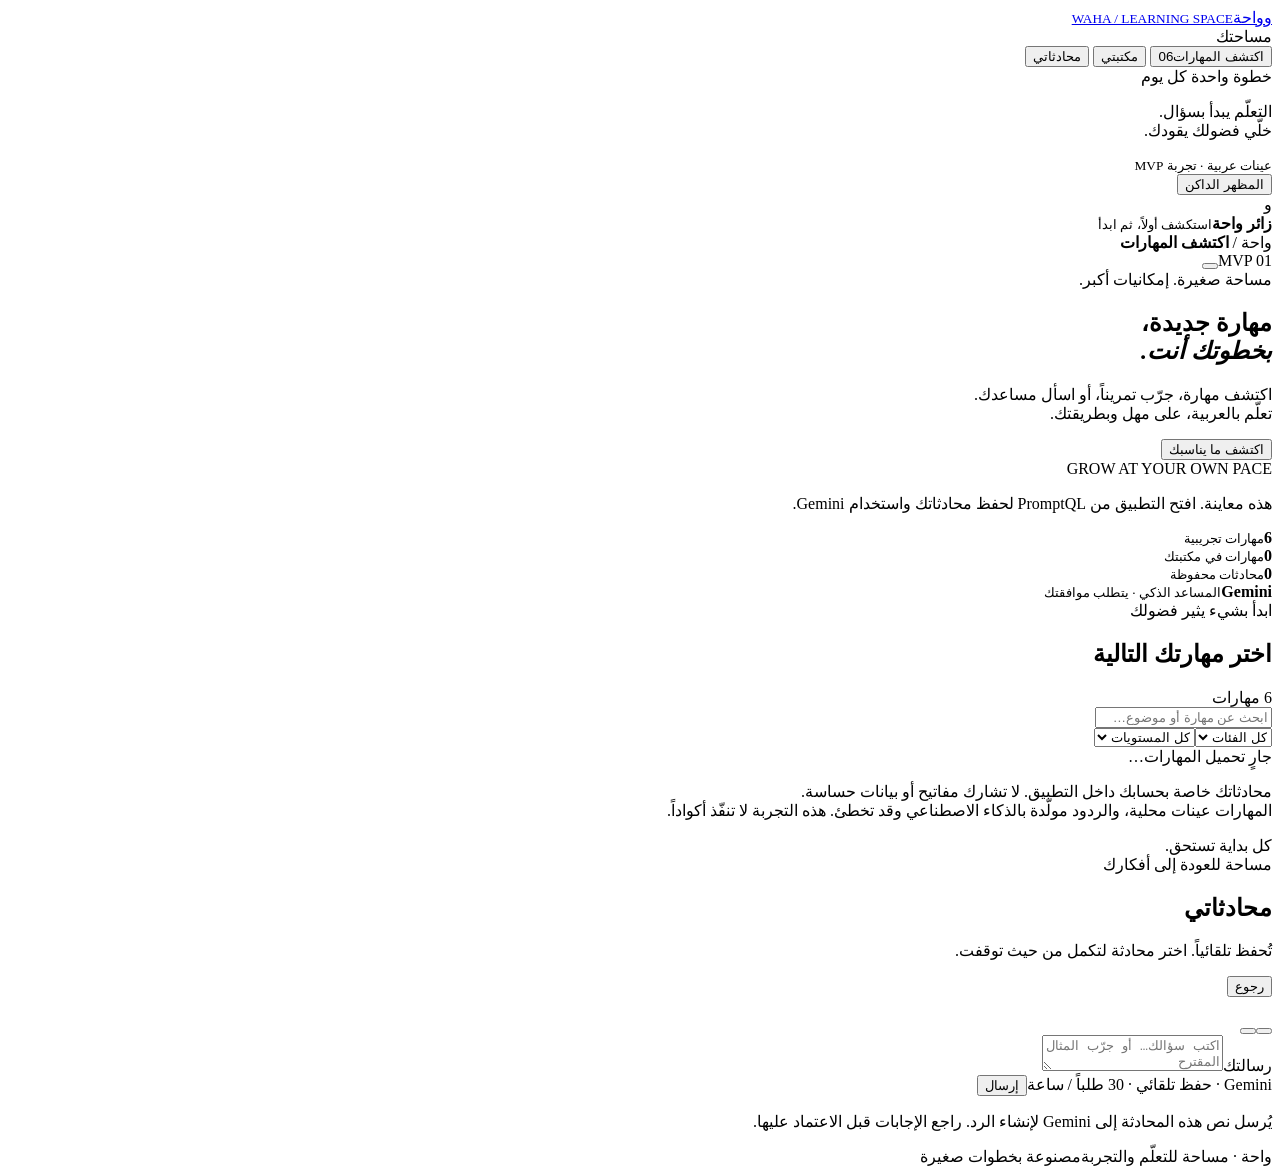
==== backend/static/index.html @ 0555a466 "Add Waha MVP, static skill catalog, tests, and manual Pages workflow" ====
<!doctype html>
<html lang="ar" dir="rtl">
<head>
  <meta charset="utf-8">
  <meta name="viewport" content="width=device-width,initial-scale=1">
  <meta name="color-scheme" content="light dark">
  <title>واحة · مساحة صغيرة للتعلّم</title>
  <link rel="stylesheet" href="/static/styles.css">
  <script src="/static/app.js" defer></script>
</head>
<body>
<div class="app-shell">
  <aside class="sidebar">
    <a class="brand" href="/" aria-label="واحة الرئيسية"><span class="brand-mark" aria-hidden="true">و</span><span>واحة<small>WAHA / LEARNING SPACE</small></span></a>
    <div class="side-label">مساحتك</div>
    <nav aria-label="التنقل الرئيسي">
      <button class="nav-item active" data-view="discover"><span data-icon="compass"></span>اكتشف المهارات<span class="nav-count">06</span></button>
      <button class="nav-item" data-view="library"><span data-icon="book"></span>مكتبتي</button>
      <button class="nav-item" data-view="chats"><span data-icon="message"></span>محادثاتي</button>
    </nav>
    <div class="side-note"><span class="tiny-label">خطوة واحدة كل يوم</span><div class="little-orbit" aria-hidden="true"><span data-icon="spark"></span></div><p>التعلّم يبدأ بسؤال.<br>خلّي فضولك يقودك.</p><span class="small-rule"></span><small>عينات عربية · تجربة MVP</small></div>
    <div class="sidebar-bottom">
      <button id="theme-toggle" class="theme-toggle"><span data-icon="moon"></span><span id="theme-label">المظهر الداكن</span></button>
      <div class="profile"><span class="avatar" id="user-avatar">و</span><div><strong id="user-name">زائر واحة</strong><small id="user-detail">استكشف أولاً، ثم ابدأ</small></div><span class="profile-dot"></span></div>
    </div>
  </aside>
  <main>
    <header class="topbar"><div class="breadcrumb">واحة <span>/</span> <strong id="breadcrumb-title">اكتشف المهارات</strong></div><div class="top-actions"><span class="version">MVP 01</span><button id="help-button" class="icon-button" aria-label="كيفية استخدام واحة"><span data-icon="help"></span></button></div></header>
    <div class="main-inner">
      <section id="discovery-view">
        <div class="hero">
          <div class="hero-copy"><div class="eyebrow"><span></span>مساحة صغيرة. إمكانيات أكبر.</div><h1>مهارة جديدة،<br><em>بخطوتك أنت.</em></h1><p>اكتشف مهارة، جرّب تمريناً، أو اسأل مساعدك.<br>تعلّم بالعربية، على مهل وبطريقتك.</p><button id="explore-button" class="primary">اكتشف ما يناسبك<span data-icon="arrow"></span></button></div>
          <div class="hero-art" aria-hidden="true"><div class="orbit-ring ring-one"></div><div class="orbit-ring ring-two"></div><div class="sun"></div><div class="arch arch-back"></div><div class="arch arch-front"></div><div class="plant plant-a"></div><div class="plant plant-b"></div><span class="art-star star-a" data-icon="spark"></span><span class="art-star star-b" data-icon="spark"></span><div class="art-caption">GROW AT YOUR OWN PACE</div></div>
        </div>
        <div id="identity-banner" class="identity-banner hidden"><span data-icon="lock"></span><p>هذه معاينة. افتح التطبيق من PromptQL لحفظ محادثاتك واستخدام Gemini.</p></div>
        <div class="stats-strip"><div><span data-icon="layers"></span><span><strong id="skill-count">6</strong><small>مهارات تجريبية</small></span></div><div><span data-icon="book"></span><span><strong id="installed-count">0</strong><small>مهارات في مكتبتك</small></span></div><div><span data-icon="message"></span><span><strong id="chat-count">0</strong><small>محادثات محفوظة</small></span></div><div class="ai-status"><span class="status-led"></span><span><strong>Gemini</strong><small>المساعد الذكي · يتطلب موافقتك</small></span></div></div>
        <section id="catalog" class="catalog">
          <div class="section-heading"><div><div class="eyebrow small" id="catalog-kicker">ابدأ بشيء يثير فضولك</div><h2 id="catalog-title">اختر مهارتك التالية</h2></div><span class="count-label" id="results-count">6 مهارات</span></div>
          <div class="filters"><div class="search-field"><span data-icon="search"></span><input id="search" type="search" placeholder="ابحث عن مهارة أو موضوع…" aria-label="ابحث عن مهارة"></div><select id="category" aria-label="الفئة"><option value="">كل الفئات</option><option>كتابة</option><option>برمجة</option><option>إنتاجية</option><option>تصميم</option><option>بيانات</option></select><select id="difficulty" aria-label="المستوى"><option value="">كل المستويات</option><option>مبتدئ</option><option>متوسط</option></select></div>
          <div class="skill-grid" id="skill-grid" aria-live="polite"><div class="empty-state">جارٍ تحميل المهارات…</div></div>
        </section>
        <div class="bottom-note"><span data-icon="shield"></span><p>محادثاتك خاصة بحسابك داخل التطبيق. لا تشارك مفاتيح أو بيانات حساسة.<br><span>المهارات عينات محلية، والردود مولّدة بالذكاء الاصطناعي وقد تخطئ. هذه التجربة لا تنفّذ أكواداً.</span></p><span class="handwritten">كل بداية تستحق.</span></div>
      </section>
      <section id="chats-view" class="hidden">
        <div class="section-heading chats-heading"><div><div class="eyebrow small">مساحة للعودة إلى أفكارك</div><h1>محادثاتي</h1><p>تُحفظ تلقائياً. اختر محادثة لتكمل من حيث توقفت.</p></div></div>
        <div class="chats-grid" id="chats-list"></div>
      </section>
      <section id="conversation-view" class="hidden">
        <div class="conversation-header"><button id="chat-back" class="secondary"><span data-icon="arrow"></span>رجوع</button><div><h2 id="conversation-title"></h2><p id="conversation-mode"></p></div><div class="chat-tools"><button id="export-chat" class="icon-button" aria-label="تحميل المحادثة JSON"><span data-icon="download"></span></button><button id="delete-chat" class="icon-button danger" aria-label="حذف المحادثة"><span data-icon="trash"></span></button></div></div>
        <div class="messages" id="messages" aria-live="polite"></div>
        <div id="chat-error" class="inline-error hidden" role="alert"></div>
        <form id="message-form" class="composer"><label class="sr-only" for="message-input">رسالتك</label><textarea id="message-input" placeholder="اكتب سؤالك… أو جرّب المثال المقترح" rows="2" maxlength="6000" required></textarea><div class="composer-bottom"><span><span class="status-led"></span>Gemini · حفظ تلقائي · 30 طلباً / ساعة</span><button id="send-message" class="primary" type="submit">إرسال<span data-icon="send"></span></button></div></form>
        <p class="ai-disclaimer">يُرسل نص هذه المحادثة إلى Gemini لإنشاء الرد. راجع الإجابات قبل الاعتماد عليها.</p>
      </section>
    </div>
    <footer><span>واحة · مساحة للتعلّم والتجربة</span><span>مصنوعة بخطوات صغيرة <span class="footer-star" data-icon="spark"></span></span></footer>
  </main>
</div>
<dialog id="skill-dialog"><div class="dialog-header"><span class="tiny-label">مساحتك للتعلّم</span><button class="icon-button close-dialog" aria-label="إغلاق"><span data-icon="close"></span></button></div><div id="skill-detail"></div><div class="dialog-actions"><button id="install-skill" class="secondary"><span data-icon="plus"></span>أضف لمكتبتي</button><button id="download-skill" class="secondary"><span data-icon="download"></span>تنزيل JSON</button></div><h3 class="mode-title">كيف تحب تبدأ؟</h3><div class="mode-options"><label><input type="radio" name="mode" value="guided" checked><span data-icon="book"></span><strong>شرح موجه</strong><small>فكرة، مثال، وخطوات</small></label><label><input type="radio" name="mode" value="exercise"><span data-icon="pen"></span><strong>تمرين</strong><small>جرّب بنفسك</small></label><label><input type="radio" name="mode" value="quiz"><span data-icon="spark"></span><strong>اختبار</strong><small>اختبر فهمك</small></label></div><div id="dialog-error" class="inline-error hidden" role="alert"></div><button id="start-session" class="primary full">ابدأ جلسة تعلّم<span data-icon="arrow"></span></button><p class="dialog-footnote">يُنشئ محادثة محفوظة ويضيف المهارة إلى مكتبتك. لا يبدأ طلب AI حتى ترسل رسالتك.</p></dialog>
<dialog id="help-dialog"><div class="dialog-header"><h2>أهلاً بك في واحة</h2><button class="icon-button close-dialog" aria-label="إغلاق"><span data-icon="close"></span></button></div><ol class="help-steps"><li><strong>اكتشف مهارة</strong><p>ابحث أو فلتر حسب الفئة والمستوى. المهارات الست عينات للتجربة.</p></li><li><strong>اختر طريقة تعلّم</strong><p>شرح، تمرين، أو اختبار. أرسل سؤالك ليتفاعل معك Gemini.</p></li><li><strong>ارجع وقت ما تحب</strong><p>مكتبتك ومحادثاتك محفوظة بحسابك. تستطيع تنزيل ملف JSON أو حذف محادثة.</p></li></ol><div class="help-notice">تطبيق مستقل عن صفحة مراجعة الوثيقة؛ لا يقرأ Google Docs ولا يعدّلها. لا يشغّل الكود أو يحمّل إضافات تنفيذية. تنزيل المهارة يعني تنزيل بياناتها وقالب توجيهها فقط.</div><button class="primary full close-dialog">جاهز، لنبدأ</button></dialog>
<div class="toast hidden" id="toast" role="status"></div>
</body>
</html>
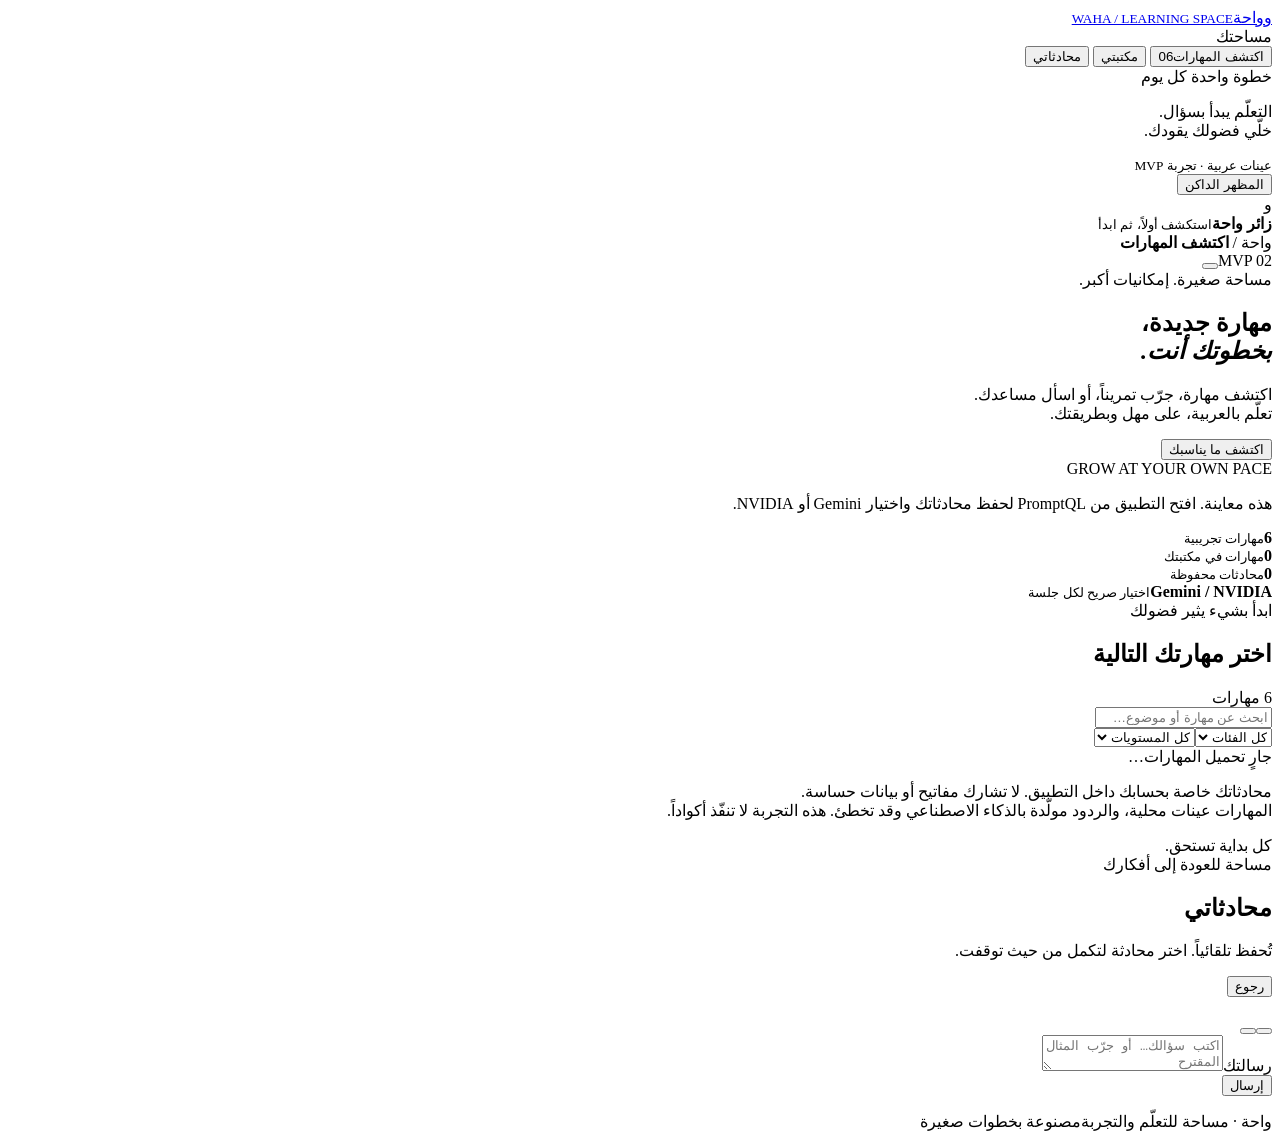
==== commit e54c0955: "Add optional NVIDIA learning provider alongside Gemini; preserve static Pages and existing conversat" ====
--- a/backend/static/index.html
+++ b/backend/static/index.html
@@ -25,15 +25,15 @@
     </div>
   </aside>
   <main>
-    <header class="topbar"><div class="breadcrumb">واحة <span>/</span> <strong id="breadcrumb-title">اكتشف المهارات</strong></div><div class="top-actions"><span class="version">MVP 01</span><button id="help-button" class="icon-button" aria-label="كيفية استخدام واحة"><span data-icon="help"></span></button></div></header>
+    <header class="topbar"><div class="breadcrumb">واحة <span>/</span> <strong id="breadcrumb-title">اكتشف المهارات</strong></div><div class="top-actions"><span class="version">MVP 02</span><button id="help-button" class="icon-button" aria-label="كيفية استخدام واحة"><span data-icon="help"></span></button></div></header>
     <div class="main-inner">
       <section id="discovery-view">
         <div class="hero">
           <div class="hero-copy"><div class="eyebrow"><span></span>مساحة صغيرة. إمكانيات أكبر.</div><h1>مهارة جديدة،<br><em>بخطوتك أنت.</em></h1><p>اكتشف مهارة، جرّب تمريناً، أو اسأل مساعدك.<br>تعلّم بالعربية، على مهل وبطريقتك.</p><button id="explore-button" class="primary">اكتشف ما يناسبك<span data-icon="arrow"></span></button></div>
           <div class="hero-art" aria-hidden="true"><div class="orbit-ring ring-one"></div><div class="orbit-ring ring-two"></div><div class="sun"></div><div class="arch arch-back"></div><div class="arch arch-front"></div><div class="plant plant-a"></div><div class="plant plant-b"></div><span class="art-star star-a" data-icon="spark"></span><span class="art-star star-b" data-icon="spark"></span><div class="art-caption">GROW AT YOUR OWN PACE</div></div>
         </div>
-        <div id="identity-banner" class="identity-banner hidden"><span data-icon="lock"></span><p>هذه معاينة. افتح التطبيق من PromptQL لحفظ محادثاتك واستخدام Gemini.</p></div>
-        <div class="stats-strip"><div><span data-icon="layers"></span><span><strong id="skill-count">6</strong><small>مهارات تجريبية</small></span></div><div><span data-icon="book"></span><span><strong id="installed-count">0</strong><small>مهارات في مكتبتك</small></span></div><div><span data-icon="message"></span><span><strong id="chat-count">0</strong><small>محادثات محفوظة</small></span></div><div class="ai-status"><span class="status-led"></span><span><strong>Gemini</strong><small>المساعد الذكي · يتطلب موافقتك</small></span></div></div>
+        <div id="identity-banner" class="identity-banner hidden"><span data-icon="lock"></span><p>هذه معاينة. افتح التطبيق من PromptQL لحفظ محادثاتك واختيار Gemini أو NVIDIA.</p></div>
+        <div class="stats-strip"><div><span data-icon="layers"></span><span><strong id="skill-count">6</strong><small>مهارات تجريبية</small></span></div><div><span data-icon="book"></span><span><strong id="installed-count">0</strong><small>مهارات في مكتبتك</small></span></div><div><span data-icon="message"></span><span><strong id="chat-count">0</strong><small>محادثات محفوظة</small></span></div><div class="ai-status"><span class="status-led"></span><span><strong>Gemini / NVIDIA</strong><small>اختيار صريح لكل جلسة</small></span></div></div>
         <section id="catalog" class="catalog">
           <div class="section-heading"><div><div class="eyebrow small" id="catalog-kicker">ابدأ بشيء يثير فضولك</div><h2 id="catalog-title">اختر مهارتك التالية</h2></div><span class="count-label" id="results-count">6 مهارات</span></div>
           <div class="filters"><div class="search-field"><span data-icon="search"></span><input id="search" type="search" placeholder="ابحث عن مهارة أو موضوع…" aria-label="ابحث عن مهارة"></div><select id="category" aria-label="الفئة"><option value="">كل الفئات</option><option>كتابة</option><option>برمجة</option><option>إنتاجية</option><option>تصميم</option><option>بيانات</option></select><select id="difficulty" aria-label="المستوى"><option value="">كل المستويات</option><option>مبتدئ</option><option>متوسط</option></select></div>
@@ -49,15 +49,21 @@
         <div class="conversation-header"><button id="chat-back" class="secondary"><span data-icon="arrow"></span>رجوع</button><div><h2 id="conversation-title"></h2><p id="conversation-mode"></p></div><div class="chat-tools"><button id="export-chat" class="icon-button" aria-label="تحميل المحادثة JSON"><span data-icon="download"></span></button><button id="delete-chat" class="icon-button danger" aria-label="حذف المحادثة"><span data-icon="trash"></span></button></div></div>
         <div class="messages" id="messages" aria-live="polite"></div>
         <div id="chat-error" class="inline-error hidden" role="alert"></div>
-        <form id="message-form" class="composer"><label class="sr-only" for="message-input">رسالتك</label><textarea id="message-input" placeholder="اكتب سؤالك… أو جرّب المثال المقترح" rows="2" maxlength="6000" required></textarea><div class="composer-bottom"><span><span class="status-led"></span>Gemini · حفظ تلقائي · 30 طلباً / ساعة</span><button id="send-message" class="primary" type="submit">إرسال<span data-icon="send"></span></button></div></form>
-        <p class="ai-disclaimer">يُرسل نص هذه المحادثة إلى Gemini لإنشاء الرد. راجع الإجابات قبل الاعتماد عليها.</p>
+        <form id="message-form" class="composer"><label class="sr-only" for="message-input">رسالتك</label><textarea id="message-input" placeholder="اكتب سؤالك… أو جرّب المثال المقترح" rows="2" maxlength="6000" required></textarea><div class="composer-bottom"><span id="composer-provider"></span><button id="send-message" class="primary" type="submit">إرسال<span data-icon="send"></span></button></div></form>
+        <p id="ai-disclaimer" class="ai-disclaimer"></p>
       </section>
     </div>
     <footer><span>واحة · مساحة للتعلّم والتجربة</span><span>مصنوعة بخطوات صغيرة <span class="footer-star" data-icon="spark"></span></span></footer>
   </main>
 </div>
-<dialog id="skill-dialog"><div class="dialog-header"><span class="tiny-label">مساحتك للتعلّم</span><button class="icon-button close-dialog" aria-label="إغلاق"><span data-icon="close"></span></button></div><div id="skill-detail"></div><div class="dialog-actions"><button id="install-skill" class="secondary"><span data-icon="plus"></span>أضف لمكتبتي</button><button id="download-skill" class="secondary"><span data-icon="download"></span>تنزيل JSON</button></div><h3 class="mode-title">كيف تحب تبدأ؟</h3><div class="mode-options"><label><input type="radio" name="mode" value="guided" checked><span data-icon="book"></span><strong>شرح موجه</strong><small>فكرة، مثال، وخطوات</small></label><label><input type="radio" name="mode" value="exercise"><span data-icon="pen"></span><strong>تمرين</strong><small>جرّب بنفسك</small></label><label><input type="radio" name="mode" value="quiz"><span data-icon="spark"></span><strong>اختبار</strong><small>اختبر فهمك</small></label></div><div id="dialog-error" class="inline-error hidden" role="alert"></div><button id="start-session" class="primary full">ابدأ جلسة تعلّم<span data-icon="arrow"></span></button><p class="dialog-footnote">يُنشئ محادثة محفوظة ويضيف المهارة إلى مكتبتك. لا يبدأ طلب AI حتى ترسل رسالتك.</p></dialog>
-<dialog id="help-dialog"><div class="dialog-header"><h2>أهلاً بك في واحة</h2><button class="icon-button close-dialog" aria-label="إغلاق"><span data-icon="close"></span></button></div><ol class="help-steps"><li><strong>اكتشف مهارة</strong><p>ابحث أو فلتر حسب الفئة والمستوى. المهارات الست عينات للتجربة.</p></li><li><strong>اختر طريقة تعلّم</strong><p>شرح، تمرين، أو اختبار. أرسل سؤالك ليتفاعل معك Gemini.</p></li><li><strong>ارجع وقت ما تحب</strong><p>مكتبتك ومحادثاتك محفوظة بحسابك. تستطيع تنزيل ملف JSON أو حذف محادثة.</p></li></ol><div class="help-notice">تطبيق مستقل عن صفحة مراجعة الوثيقة؛ لا يقرأ Google Docs ولا يعدّلها. لا يشغّل الكود أو يحمّل إضافات تنفيذية. تنزيل المهارة يعني تنزيل بياناتها وقالب توجيهها فقط.</div><button class="primary full close-dialog">جاهز، لنبدأ</button></dialog>
+<dialog id="skill-dialog"><div class="dialog-header"><span class="tiny-label">مساحتك للتعلّم</span><button class="icon-button close-dialog" aria-label="إغلاق"><span data-icon="close"></span></button></div><div id="skill-detail"></div><div class="dialog-actions"><button id="install-skill" class="secondary"><span data-icon="plus"></span>أضف لمكتبتي</button><button id="download-skill" class="secondary"><span data-icon="download"></span>تنزيل JSON</button></div><div class="provider-picker"><label for="provider-choice">المساعد لهذه الجلسة</label>
+<select id="provider-choice"><option value="gemini">Gemini — الحالي</option><option value="nvidia">NVIDIA — Nemotron</option></select>
+<p>الموفّر ثابت للجلسة. لا يوجد تحويل تلقائي عند نفاد الحصة.</p>
+<div id="nvidia-notice" class="hidden">
+<p>يرسل سؤالك إلى NVIDIA باستخدام اتصالك الشخصي. سقف التطبيق كله: 100 محاولة خلال 24 ساعة و10/دقيقة. ليست ضماناً لحصة مجانية أو جودة الإجابة.</p>
+<label class="free-confirm"><input id="free-confirm" type="checkbox"><span>راجعت أهلية نقطة NVIDIA المجانية وشروطها وحدود حسابي. لن أرسل بيانات حساسة.</span></label>
+</div></div><h3 class="mode-title">كيف تحب تبدأ؟</h3><div class="mode-options"><label><input type="radio" name="mode" value="guided" checked><span data-icon="book"></span><strong>شرح موجه</strong><small>فكرة، مثال، وخطوات</small></label><label><input type="radio" name="mode" value="exercise"><span data-icon="pen"></span><strong>تمرين</strong><small>جرّب بنفسك</small></label><label><input type="radio" name="mode" value="quiz"><span data-icon="spark"></span><strong>اختبار</strong><small>اختبر فهمك</small></label></div><div id="dialog-error" class="inline-error hidden" role="alert"></div><button id="start-session" class="primary full">ابدأ جلسة تعلّم<span data-icon="arrow"></span></button><p class="dialog-footnote">يُنشئ محادثة محفوظة ويضيف المهارة إلى مكتبتك. لا يبدأ طلب AI حتى ترسل رسالتك.</p></dialog>
+<dialog id="help-dialog"><div class="dialog-header"><h2>أهلاً بك في واحة</h2><button class="icon-button close-dialog" aria-label="إغلاق"><span data-icon="close"></span></button></div><ol class="help-steps"><li><strong>اكتشف مهارة</strong><p>ابحث أو فلتر حسب الفئة والمستوى. المهارات الست عينات للتجربة.</p></li><li><strong>اختر طريقة تعلّم</strong><p>شرح، تمرين، أو اختبار. اختر Gemini أو NVIDIA ثم أرسل سؤالك. لكل جلسة موفّر ثابت، ولا يوجد انتقال تلقائي.</p></li><li><strong>ارجع وقت ما تحب</strong><p>مكتبتك ومحادثاتك محفوظة بحسابك. تستطيع تنزيل ملف JSON أو حذف محادثة.</p></li></ol><div class="help-notice">تطبيق مستقل عن صفحة مراجعة الوثيقة؛ لا يقرأ Google Docs ولا يعدّلها. لا يشغّل الكود أو يحمّل إضافات تنفيذية. تنزيل المهارة يعني تنزيل بياناتها وقالب توجيهها فقط.</div><button class="primary full close-dialog">جاهز، لنبدأ</button></dialog>
 <div class="toast hidden" id="toast" role="status"></div>
 </body>
 </html>
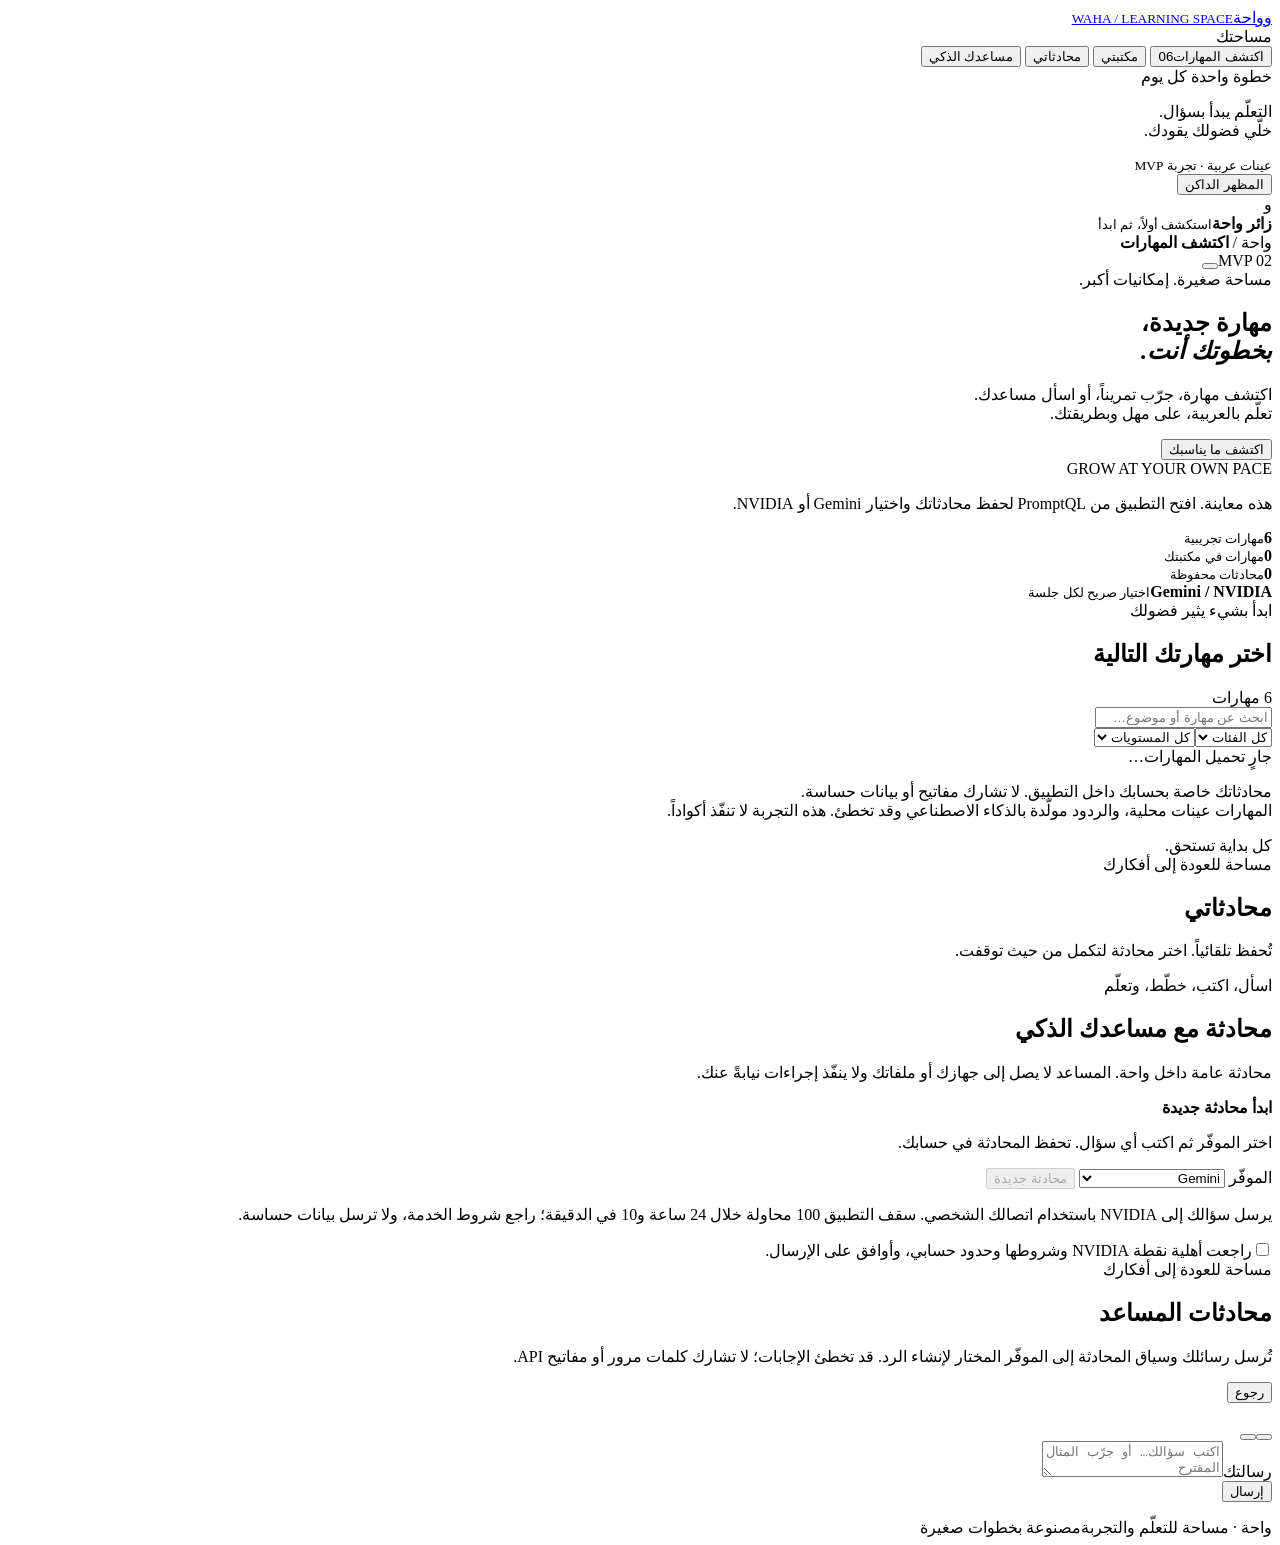
==== commit b360154e: "feat: add general AI assistant chat Co-authored-by: arena-agent <297053741+arena-agent@users.noreply" ====
--- a/backend/static/index.html
+++ b/backend/static/index.html
@@ -6,6 +6,7 @@
   <meta name="color-scheme" content="light dark">
   <title>واحة · مساحة صغيرة للتعلّم</title>
   <link rel="stylesheet" href="/static/styles.css">
+  <script src="/static/answer.js" defer></script>
   <script src="/static/app.js" defer></script>
 </head>
 <body>
@@ -17,6 +18,7 @@
       <button class="nav-item active" data-view="discover"><span data-icon="compass"></span>اكتشف المهارات<span class="nav-count">06</span></button>
       <button class="nav-item" data-view="library"><span data-icon="book"></span>مكتبتي</button>
       <button class="nav-item" data-view="chats"><span data-icon="message"></span>محادثاتي</button>
+      <button class="nav-item" data-view="assistant"><span data-icon="spark"></span>مساعدك الذكي</button>
     </nav>
     <div class="side-note"><span class="tiny-label">خطوة واحدة كل يوم</span><div class="little-orbit" aria-hidden="true"><span data-icon="spark"></span></div><p>التعلّم يبدأ بسؤال.<br>خلّي فضولك يقودك.</p><span class="small-rule"></span><small>عينات عربية · تجربة MVP</small></div>
     <div class="sidebar-bottom">
@@ -45,6 +47,22 @@
         <div class="section-heading chats-heading"><div><div class="eyebrow small">مساحة للعودة إلى أفكارك</div><h1>محادثاتي</h1><p>تُحفظ تلقائياً. اختر محادثة لتكمل من حيث توقفت.</p></div></div>
         <div class="chats-grid" id="chats-list"></div>
       </section>
+      <section id="assistant-view" class="hidden">
+        <div class="section-heading chats-heading"><div><div class="eyebrow small">اسأل، اكتب، خطّط، وتعلّم</div><h1>محادثة مع مساعدك الذكي</h1><p>محادثة عامة داخل واحة. المساعد لا يصل إلى جهازك أو ملفاتك ولا ينفّذ إجراءات نيابةً عنك.</p></div></div>
+        <div class="assistant-start-card">
+          <div class="assistant-start-copy"><span class="skill-icon mint"> <span data-icon="spark"></span></span><div><strong>ابدأ محادثة جديدة</strong><p>اختر الموفّر ثم اكتب أي سؤال. تحفظ المحادثة في حسابك.</p></div></div>
+          <div class="assistant-controls">
+            <label class="assistant-provider-label" for="assistant-provider-choice">الموفّر</label>
+            <select id="assistant-provider-choice" aria-label="موفّر المساعد الذكي"><option value="gemini">Gemini</option><option value="nvidia">NVIDIA — Nemotron</option></select>
+            <button id="start-assistant-chat" class="primary" type="button" disabled>محادثة جديدة<span data-icon="arrow"></span></button>
+          </div>
+        </div>
+        <div id="assistant-nvidia-notice" class="identity-banner hidden"><span data-icon="shield"></span><p>يرسل سؤالك إلى NVIDIA باستخدام اتصالك الشخصي. سقف التطبيق 100 محاولة خلال 24 ساعة و10 في الدقيقة؛ راجع شروط الخدمة، ولا ترسل بيانات حساسة.</p><label class="free-confirm"><input id="assistant-free-confirm" type="checkbox"><span>راجعت أهلية نقطة NVIDIA وشروطها وحدود حسابي، وأوافق على الإرسال.</span></label></div>
+        <div id="assistant-error" class="inline-error hidden" role="alert"></div>
+        <div class="section-heading assistant-history-heading"><div><div class="eyebrow small">مساحة للعودة إلى أفكارك</div><h2>محادثات المساعد</h2></div></div>
+        <div class="chats-grid" id="assistant-chats-list" aria-live="polite"></div>
+        <p class="ai-disclaimer">تُرسل رسائلك وسياق المحادثة إلى الموفّر المختار لإنشاء الرد. قد تخطئ الإجابات؛ لا تشارك كلمات مرور أو مفاتيح API.</p>
+      </section>
       <section id="conversation-view" class="hidden">
         <div class="conversation-header"><button id="chat-back" class="secondary"><span data-icon="arrow"></span>رجوع</button><div><h2 id="conversation-title"></h2><p id="conversation-mode"></p></div><div class="chat-tools"><button id="export-chat" class="icon-button" aria-label="تحميل المحادثة JSON"><span data-icon="download"></span></button><button id="delete-chat" class="icon-button danger" aria-label="حذف المحادثة"><span data-icon="trash"></span></button></div></div>
         <div class="messages" id="messages" aria-live="polite"></div>
@@ -63,7 +81,7 @@
 <p>يرسل سؤالك إلى NVIDIA باستخدام اتصالك الشخصي. سقف التطبيق كله: 100 محاولة خلال 24 ساعة و10/دقيقة. ليست ضماناً لحصة مجانية أو جودة الإجابة.</p>
 <label class="free-confirm"><input id="free-confirm" type="checkbox"><span>راجعت أهلية نقطة NVIDIA المجانية وشروطها وحدود حسابي. لن أرسل بيانات حساسة.</span></label>
 </div></div><h3 class="mode-title">كيف تحب تبدأ؟</h3><div class="mode-options"><label><input type="radio" name="mode" value="guided" checked><span data-icon="book"></span><strong>شرح موجه</strong><small>فكرة، مثال، وخطوات</small></label><label><input type="radio" name="mode" value="exercise"><span data-icon="pen"></span><strong>تمرين</strong><small>جرّب بنفسك</small></label><label><input type="radio" name="mode" value="quiz"><span data-icon="spark"></span><strong>اختبار</strong><small>اختبر فهمك</small></label></div><div id="dialog-error" class="inline-error hidden" role="alert"></div><button id="start-session" class="primary full">ابدأ جلسة تعلّم<span data-icon="arrow"></span></button><p class="dialog-footnote">يُنشئ محادثة محفوظة ويضيف المهارة إلى مكتبتك. لا يبدأ طلب AI حتى ترسل رسالتك.</p></dialog>
-<dialog id="help-dialog"><div class="dialog-header"><h2>أهلاً بك في واحة</h2><button class="icon-button close-dialog" aria-label="إغلاق"><span data-icon="close"></span></button></div><ol class="help-steps"><li><strong>اكتشف مهارة</strong><p>ابحث أو فلتر حسب الفئة والمستوى. المهارات الست عينات للتجربة.</p></li><li><strong>اختر طريقة تعلّم</strong><p>شرح، تمرين، أو اختبار. اختر Gemini أو NVIDIA ثم أرسل سؤالك. لكل جلسة موفّر ثابت، ولا يوجد انتقال تلقائي.</p></li><li><strong>ارجع وقت ما تحب</strong><p>مكتبتك ومحادثاتك محفوظة بحسابك. تستطيع تنزيل ملف JSON أو حذف محادثة.</p></li></ol><div class="help-notice">تطبيق مستقل عن صفحة مراجعة الوثيقة؛ لا يقرأ Google Docs ولا يعدّلها. لا يشغّل الكود أو يحمّل إضافات تنفيذية. تنزيل المهارة يعني تنزيل بياناتها وقالب توجيهها فقط.</div><button class="primary full close-dialog">جاهز، لنبدأ</button></dialog>
+<dialog id="help-dialog"><div class="dialog-header"><h2>أهلاً بك في واحة</h2><button class="icon-button close-dialog" aria-label="إغلاق"><span data-icon="close"></span></button></div><ol class="help-steps"><li><strong>اكتشف مهارة</strong><p>ابحث أو فلتر حسب الفئة والمستوى. المهارات الست عينات للتجربة.</p></li><li><strong>اختر طريقة تعلّم</strong><p>شرح، تمرين، أو اختبار. اختر Gemini أو NVIDIA ثم أرسل سؤالك. لكل جلسة موفّر ثابت، ولا يوجد انتقال تلقائي.</p></li><li><strong>اسأل مساعدك الذكي</strong><p>ابدأ محادثة عامة من القائمة الجانبية. المساعد لا يصل إلى جهازك أو ملفاتك ولا ينفّذ إجراءات.</p></li><li><strong>ارجع وقت ما تحب</strong><p>مكتبتك ومحادثاتك محفوظة بحسابك. تستطيع تنزيل ملف JSON أو حذف محادثة.</p></li></ol><div class="help-notice">تطبيق مستقل عن صفحة مراجعة الوثيقة؛ لا يقرأ Google Docs ولا يعدّلها. لا يشغّل الكود أو يحمّل إضافات تنفيذية. تنزيل المهارة يعني تنزيل بياناتها وقالب توجيهها فقط.</div><button class="primary full close-dialog">جاهز، لنبدأ</button></dialog>
 <div class="toast hidden" id="toast" role="status"></div>
 </body>
 </html>
